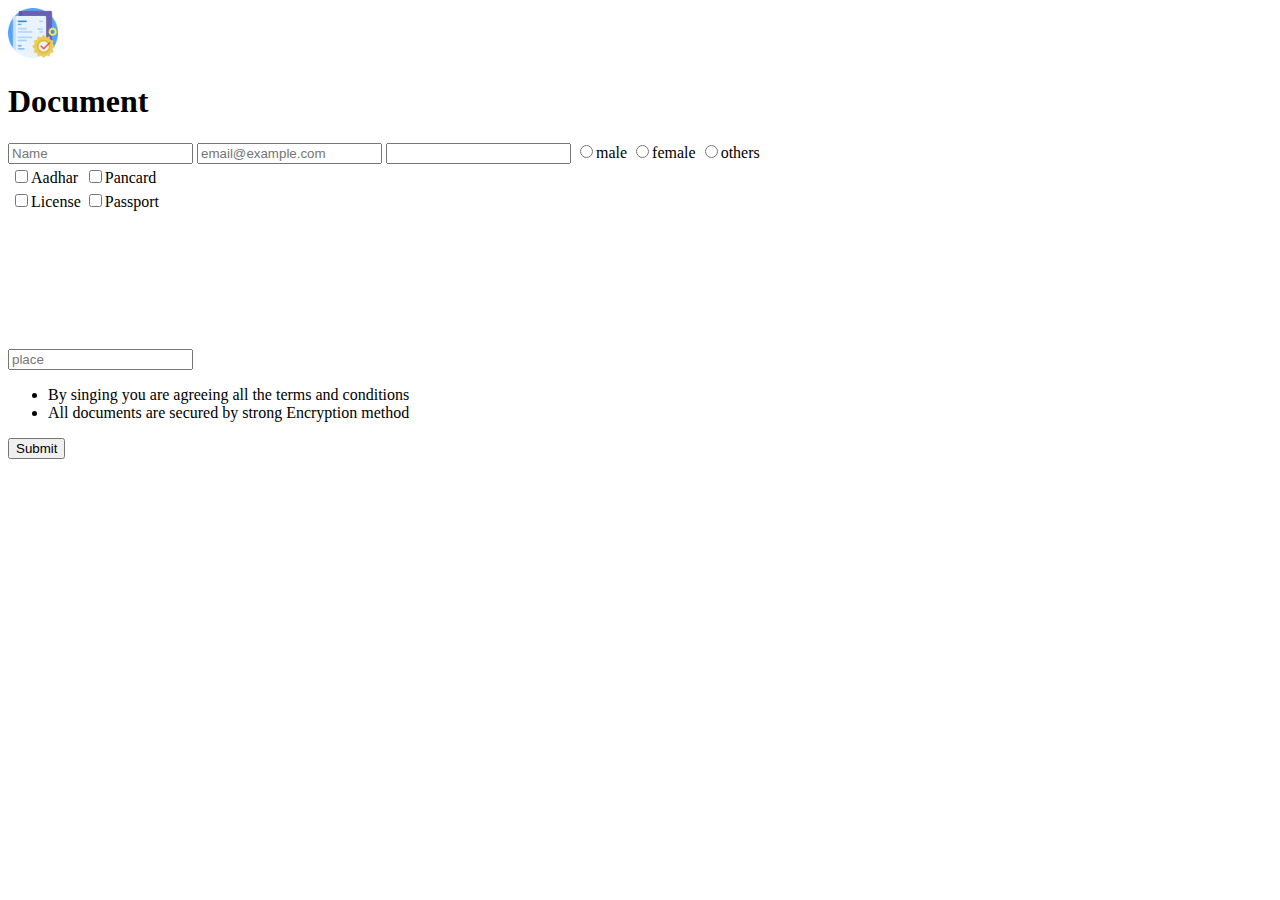
==== index.html @ a140601b "html skeleton" ====
<!DOCTYPE html>
<html lang="en">
<head>
    <meta charset="UTF-8">
    <meta http-equiv="X-UA-Compatible" content="IE=edge">
    <meta name="viewport" content="width=device-width, initial-scale=1.0">
    <title>Practice</title>
</head>
<body>
    <div>
        <div><img src="documents.png" alt="picture" width=50 height=50></div>
        <div><h1>Document</h1></div>
        <div><form action="" method="post">
              <input type="text" name="name" id="name" placeholder="Name">
              <input type="text" name="email" id="email" placeholder="email@example.com">
              <input type="password" name="password" id="password">
              <input type="radio" name="gender" id="male" value="male">male
              <input type="radio" name="gender" id="female" value="female">female
              <input type="radio" name="gender" id="other" value="other">others
              <table>
                  <tr><td><input type="checkbox" name="aadhar" id="aadhar" value="aadhar">Aadhar</td><td><input type="checkbox" name="pancard" id="pancard" value="pancard">Pancard</td></tr>
                  <tr><td><input type="checkbox" name="license" id="license" value="license">License</td><td><input type="checkbox" name="passport" id="passport" value="passport">Passport</td></tr>
             </table>
             <input type="text" list="places" placeholder="place">
             <datalist id="places">
                <option value="Chandigarh">
                <option value="Delhi">
                <option value="Ranchi">
                <option value="Mumbai">
             </datalist>
             <canvas id="sign" name="sign"></canvas>
             <ul>
                 <li>By singing you are agreeing all the terms and conditions</li>
                 <li>All documents are secured by strong Encryption method</li>
             </ul>
             <button type="submit">Submit</button>


        </form></div>
    </div>
</body>
</html>
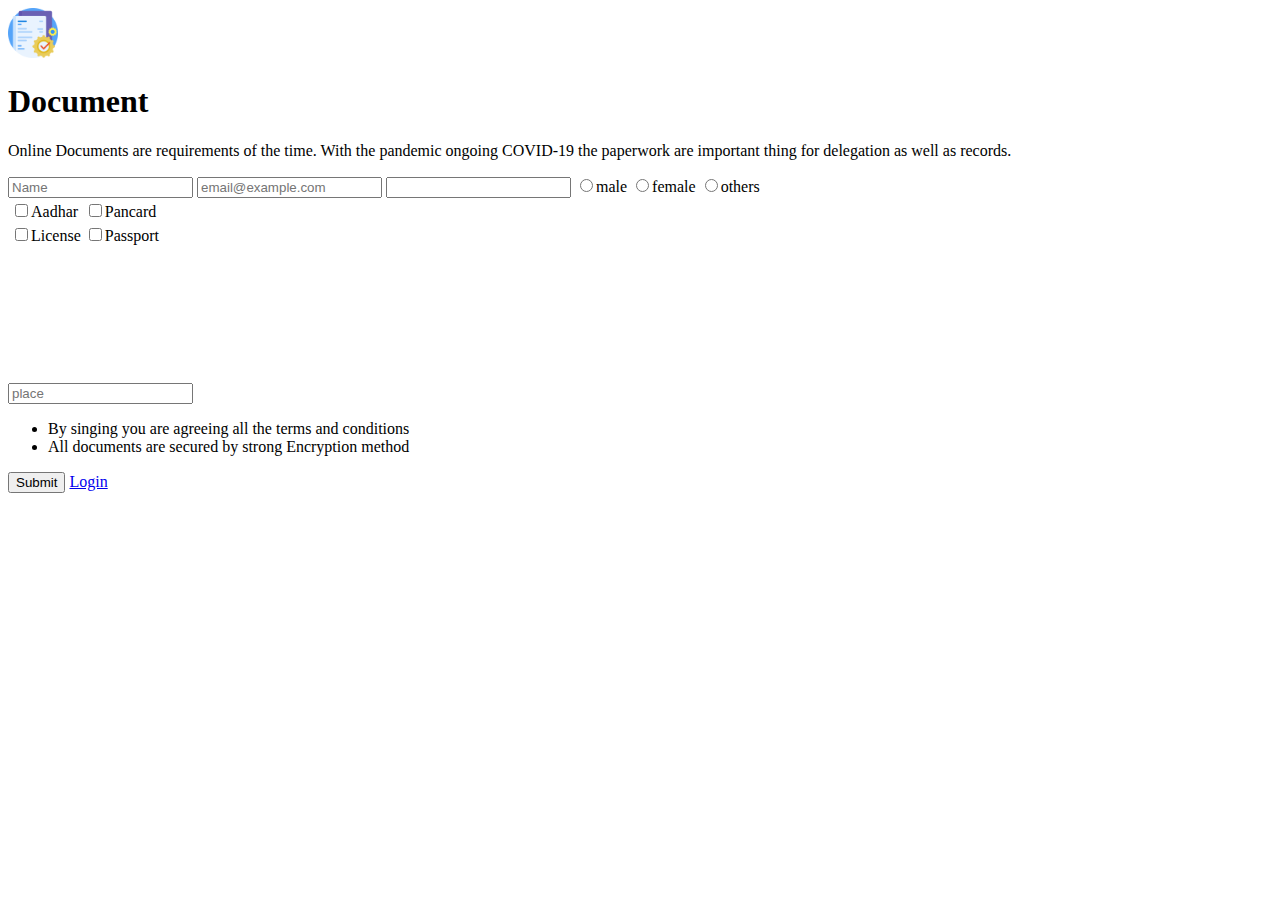
==== commit 75083154: "complete html" ====
--- a/index.html
+++ b/index.html
@@ -10,6 +10,7 @@
     <div>
         <div><img src="documents.png" alt="picture" width=50 height=50></div>
         <div><h1>Document</h1></div>
+        <div><p>Online Documents are requirements of the time. With the pandemic ongoing <span id="pandemic">COVID-19</span> the paperwork are important thing for delegation as well as records.</p></div>
         <div><form action="" method="post">
               <input type="text" name="name" id="name" placeholder="Name">
               <input type="text" name="email" id="email" placeholder="email@example.com">
@@ -34,6 +35,7 @@
                  <li>All documents are secured by strong Encryption method</li>
              </ul>
              <button type="submit">Submit</button>
+             <a href="##">Login</a>
 
 
         </form></div>
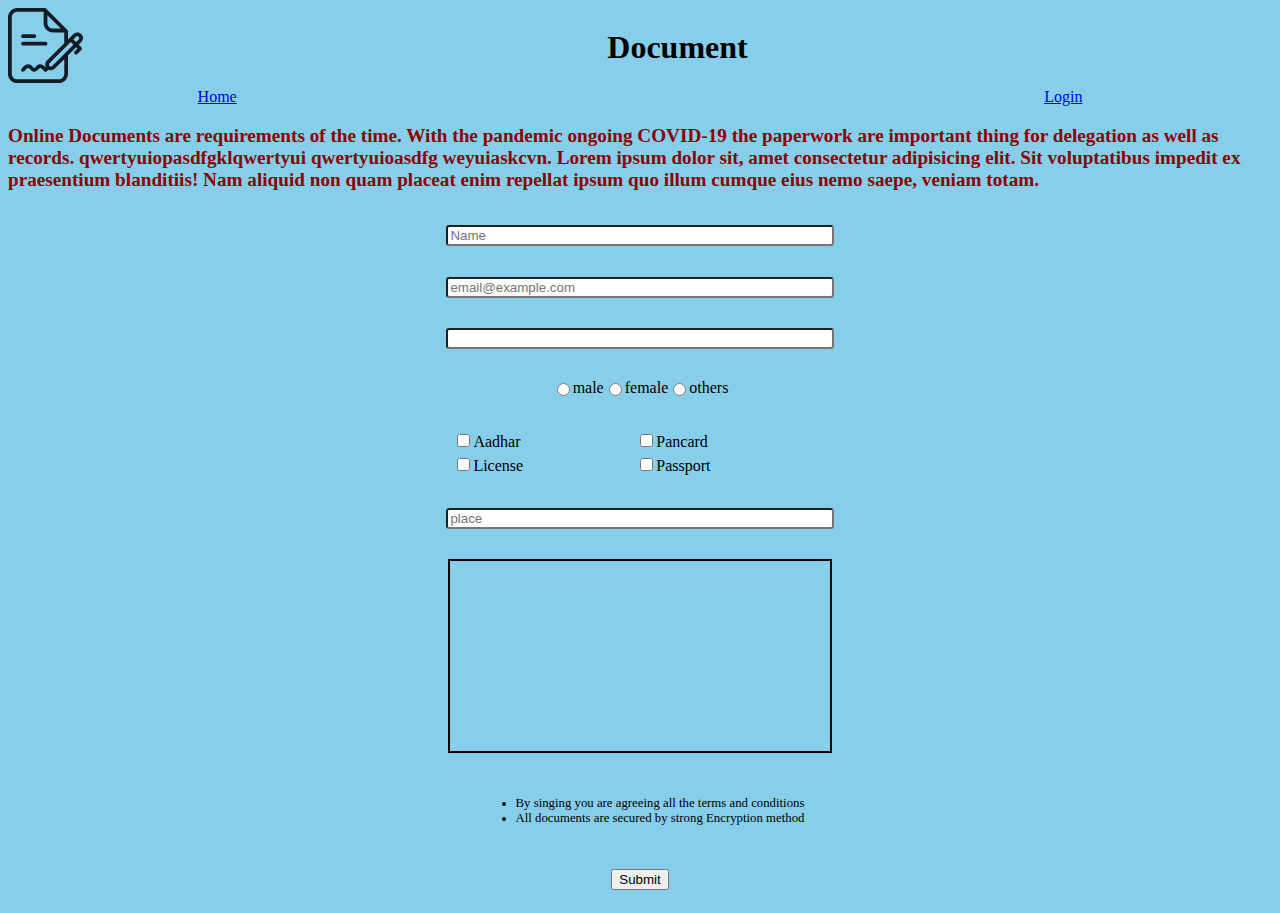
==== commit 3e7cf906: "created responsive page, static page w/o css" ====
--- a/index.html
+++ b/index.html
@@ -4,20 +4,35 @@
     <meta charset="UTF-8">
     <meta http-equiv="X-UA-Compatible" content="IE=edge">
     <meta name="viewport" content="width=device-width, initial-scale=1.0">
+    <link rel="stylesheet" href="style.css">
     <title>Practice</title>
 </head>
 <body>
-    <div>
-        <div><img src="documents.png" alt="picture" width=50 height=50></div>
-        <div><h1>Document</h1></div>
-        <div><p>Online Documents are requirements of the time. With the pandemic ongoing <span id="pandemic">COVID-19</span> the paperwork are important thing for delegation as well as records.</p></div>
-        <div><form action="" method="post">
+    <div class="flex-container">
+        <div class="inner-head">
+            <div class="imgdiv"><img src="icon.svg" alt="picture" width=75 height=75></div>
+            <div class="heading"><h1>Document</h1></div>
+        </div>
+        <div class="linkdiv">
+            <a href="home.html">Home</a>
+            <a href="login.html">Login</a>
+        </div>
+        <div>
+            <p>Online Documents are requirements of the time. With the pandemic ongoing <span id="pandemic">COVID-19</span> the paperwork are important thing for delegation as well as records.
+                qwertyuiopasdfgklqwertyui  qwertyuioasdfg weyuiaskcvn. Lorem ipsum dolor sit, amet consectetur adipisicing elit. Sit voluptatibus impedit ex praesentium blanditiis! Nam aliquid non quam placeat enim repellat ipsum quo illum cumque eius nemo saepe, veniam totam.
+            </p>
+        </div>
+        <div class="formdiv">
+            <form action="##" method="post" class="flex-container">
               <input type="text" name="name" id="name" placeholder="Name">
               <input type="text" name="email" id="email" placeholder="email@example.com">
               <input type="password" name="password" id="password">
-              <input type="radio" name="gender" id="male" value="male">male
-              <input type="radio" name="gender" id="female" value="female">female
-              <input type="radio" name="gender" id="other" value="other">others
+              <div class="genderdiv">
+                <input type="radio" name="gender" id="male" value="male">male
+                <input type="radio" name="gender" id="female" value="female">female
+                <input type="radio" name="gender" id="other" value="other">others
+              </div>
+              
               <table>
                   <tr><td><input type="checkbox" name="aadhar" id="aadhar" value="aadhar">Aadhar</td><td><input type="checkbox" name="pancard" id="pancard" value="pancard">Pancard</td></tr>
                   <tr><td><input type="checkbox" name="license" id="license" value="license">License</td><td><input type="checkbox" name="passport" id="passport" value="passport">Passport</td></tr>
@@ -30,15 +45,18 @@
                 <option value="Mumbai">
              </datalist>
              <canvas id="sign" name="sign"></canvas>
-             <ul>
-                 <li>By singing you are agreeing all the terms and conditions</li>
-                 <li>All documents are secured by strong Encryption method</li>
-             </ul>
+             <div class="tac">
+                <ul>
+                    <li><span>By singing you are agreeing all the terms and conditions</span></li>
+                    <li><span>All documents are secured by strong Encryption method</span> </li>
+                </ul>
+             </div>
+            
              <button type="submit">Submit</button>
-             <a href="##">Login</a>
+             
 
-
-        </form></div>
+             </form>
+        </div>
     </div>
 </body>
 </html>--- a/style.css
+++ b/style.css
@@ -0,0 +1,89 @@
+.flex-container{
+    display: flex;
+    /* flex-direction: column;
+    flex-wrap: wrap; */
+    flex-flow: wrap column;
+     justify-content:center;
+    align-items: center;
+}
+
+#sign{
+    width: 50%;
+    height:50%;
+    border:2px solid black;
+}
+
+form > * {
+    margin: 2%;
+}
+
+.inner-head{
+    display: flex;
+    flex-direction: row;
+    width: 100%;
+    
+    
+}
+
+
+.heading{
+    width: 100%;
+    display: flex;
+    justify-content: center;
+}  
+
+.tac{
+    font-size: 0.8rem;
+}
+
+p{
+    font-size: 0.9rem;
+    font-weight: bold;
+    color: darkred;
+}
+
+.formdiv{
+    width: 60%;
+}
+
+input[type=text],input[type=password]{
+    width: 50%;
+}
+
+.genderdiv{
+    width: 36%;
+    display: flex;
+    flex-direction:row;
+    justify-content:center;
+}
+.linkdiv{
+    width: 70%;
+    display: flex;
+    flex-direction: row;
+    justify-content: space-between;
+}
+
+table{
+    width: 50%;
+}
+@media screen and (min-width:480px) {
+    body{
+        background-color:skyblue;
+    }
+    
+}
+
+@media screen and (min-width:1024px) {
+    p{
+        font-size: 1.2rem;
+        font-weight: bold;
+        color: darkred;
+    } 
+
+ 
+    
+}
+
+input{
+  border-radius: 0.2rem;
+}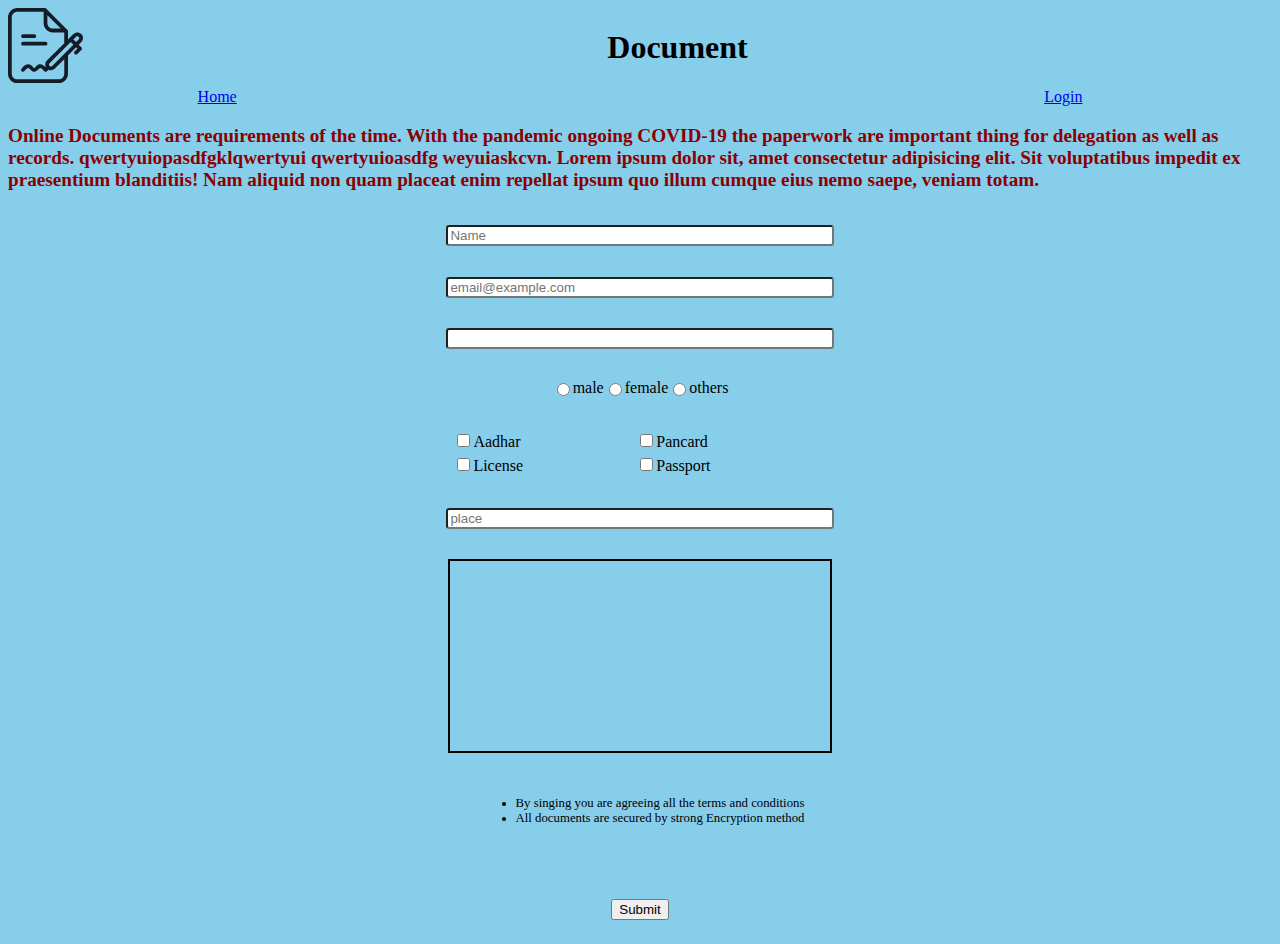
==== commit 4642f1f8: "dom manipulation and function" ====
--- a/index.html
+++ b/index.html
@@ -51,12 +51,13 @@
                     <li><span>All documents are secured by strong Encryption method</span> </li>
                 </ul>
              </div>
-            
-             <button type="submit">Submit</button>
+            <div class="dynmicchkbox"></div>
+             <button type="submit" onmouseover="submitHover()">Submit</button>
              
 
              </form>
         </div>
     </div>
+    <!-- <script src="script.js"></script> -->
 </body>
 </html>